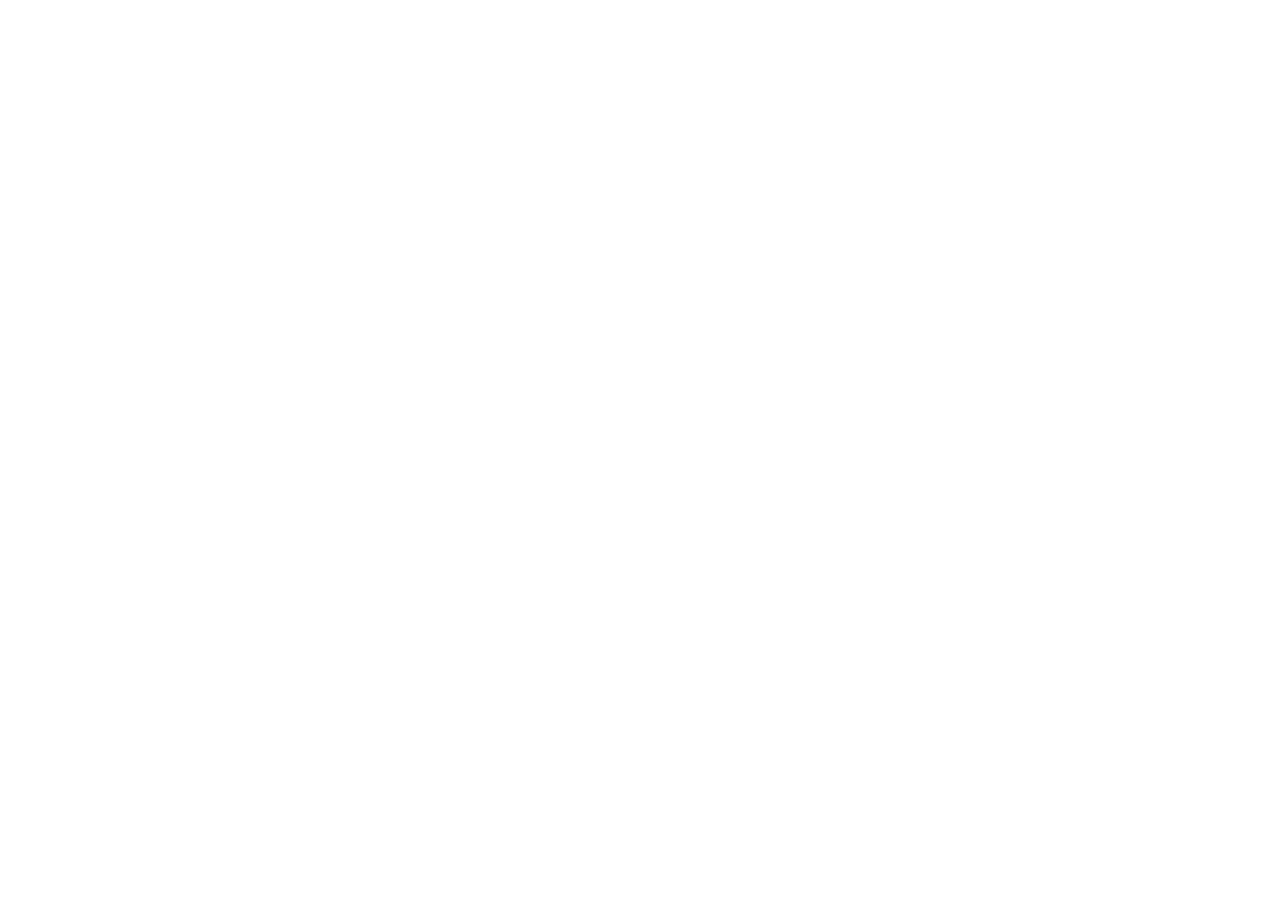
==== index.html @ 7f59fcab "css connected, & scores page" ====
<!DOCTYPE html>
<html lang="en">

<head>
    <meta charset="UTF-8">
    <meta http-equiv="X-UA-Compatible" content="IE=edge">
    <meta name="viewport" content="width=device-width, initial-scale=1.0">
    <link rel="stylesheet" href="assets/css/style.css">
    <title>A Random Quiz!</title>
</head>

<body>
    <!-- scores link -->
    <div class="scores"><a href="scores.html"></a></div>
</body>

</html>
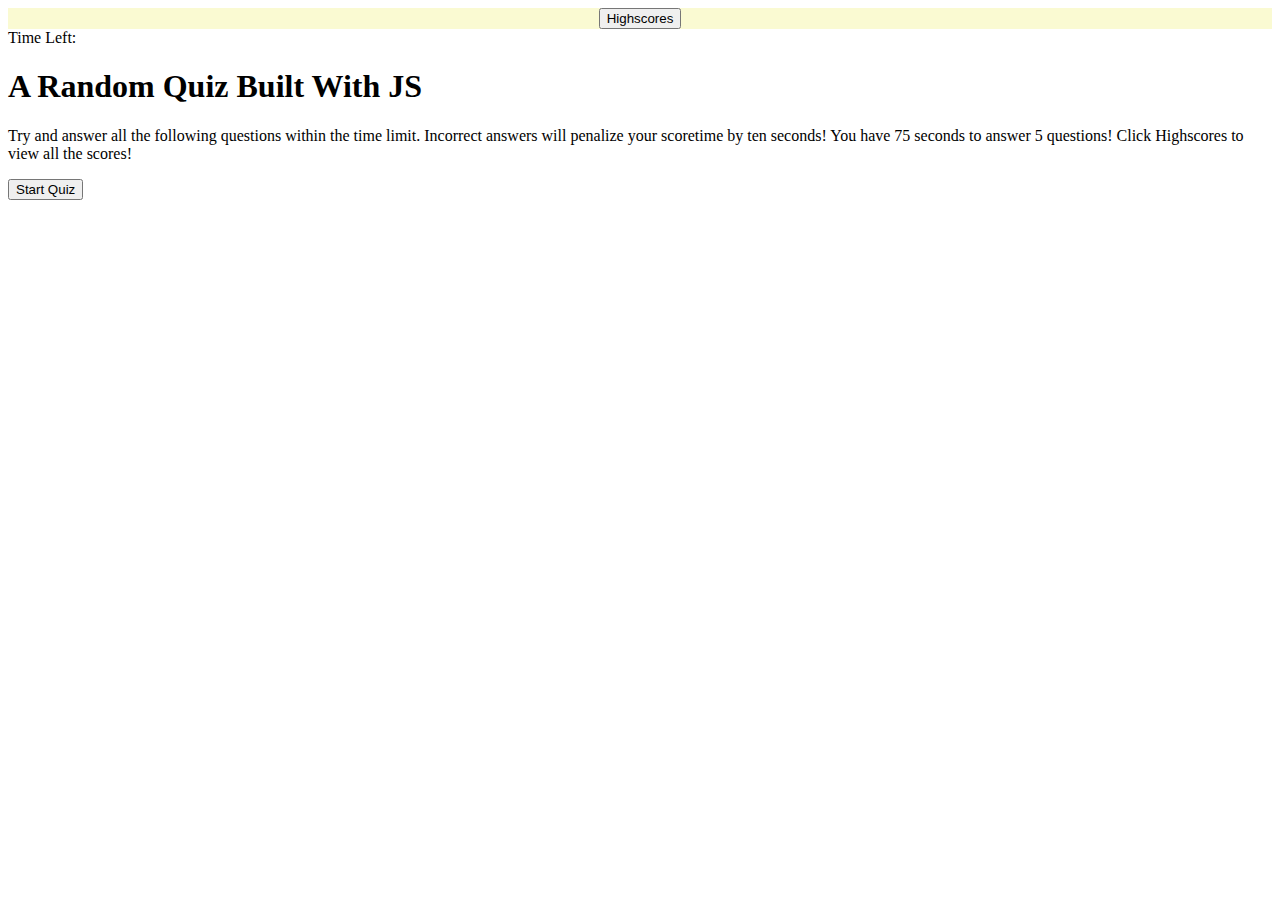
==== commit d9432525: "HTML Filled with comments, added JS Questions Array, beginning simple css design" ====
--- a/index.html
+++ b/index.html
@@ -6,12 +6,45 @@
     <meta http-equiv="X-UA-Compatible" content="IE=edge">
     <meta name="viewport" content="width=device-width, initial-scale=1.0">
     <link rel="stylesheet" href="assets/css/style.css">
-    <title>A Random Quiz!</title>
+    <title>A Random Quiz!!!</title>
 </head>
 
 <body>
     <!-- scores link -->
-    <div class="scores"><a href="scores.html"></a></div>
+    <div class="scores"><button id="hsbtn">Highscores<a href="scores.html"></button></a></div>
+    <!-- test contatiner -->
+    <div class="quiz-container">
+        <!-- timer -->
+        <div class="count-down">Time Left:<span class="seconds"></span></div>
+        <!-- test wrapper -->
+        <!-- start screen -->
+        <div id="start-screen" class="start">
+            <h1>A Random Quiz Built With JS</h1>
+            <p>Try and answer all the following questions within the time limit.
+                Incorrect answers will penalize your scoretime
+                by ten seconds! You have 75 seconds to answer 5 questions! Click Highscores to view all the scores!</p>
+            <!-- start button -->
+            <button id="start">Start Quiz</button>
+        </div>
+        <!-- questions -->
+        <div id="questions" class="hide">
+            <h2 id="question-header"></h2>
+            <div id="choices" class="choices"></div>
+        </div>
+        <!-- final screen -->
+        <div id="quiz-finished" class="hide">
+            <h2>How did you do?</h2>
+            <p>Your final score is <span id="finalScore"></span>.</p>
+            <!-- initials -->
+            <p> Enter Alias: <input type="text" id="Alias" max="20" />
+                <button id="submit">Submit</button></button>
+            </p>
+        </div>
+        <div id="feedback" class="feedback hide"></div>
+
+    </div>
+    <!-- javascript links -->
+
 </body>
 
 </html>--- a/assets/css/style.css
+++ b/assets/css/style.css
@@ -0,0 +1,12 @@
+
+
+/* editing Button container */
+.scores {
+    background-color:lightgoldenrodyellow;
+    text-align:center;
+}
+
+/* hides elements */
+.hide {
+    display:none;
+}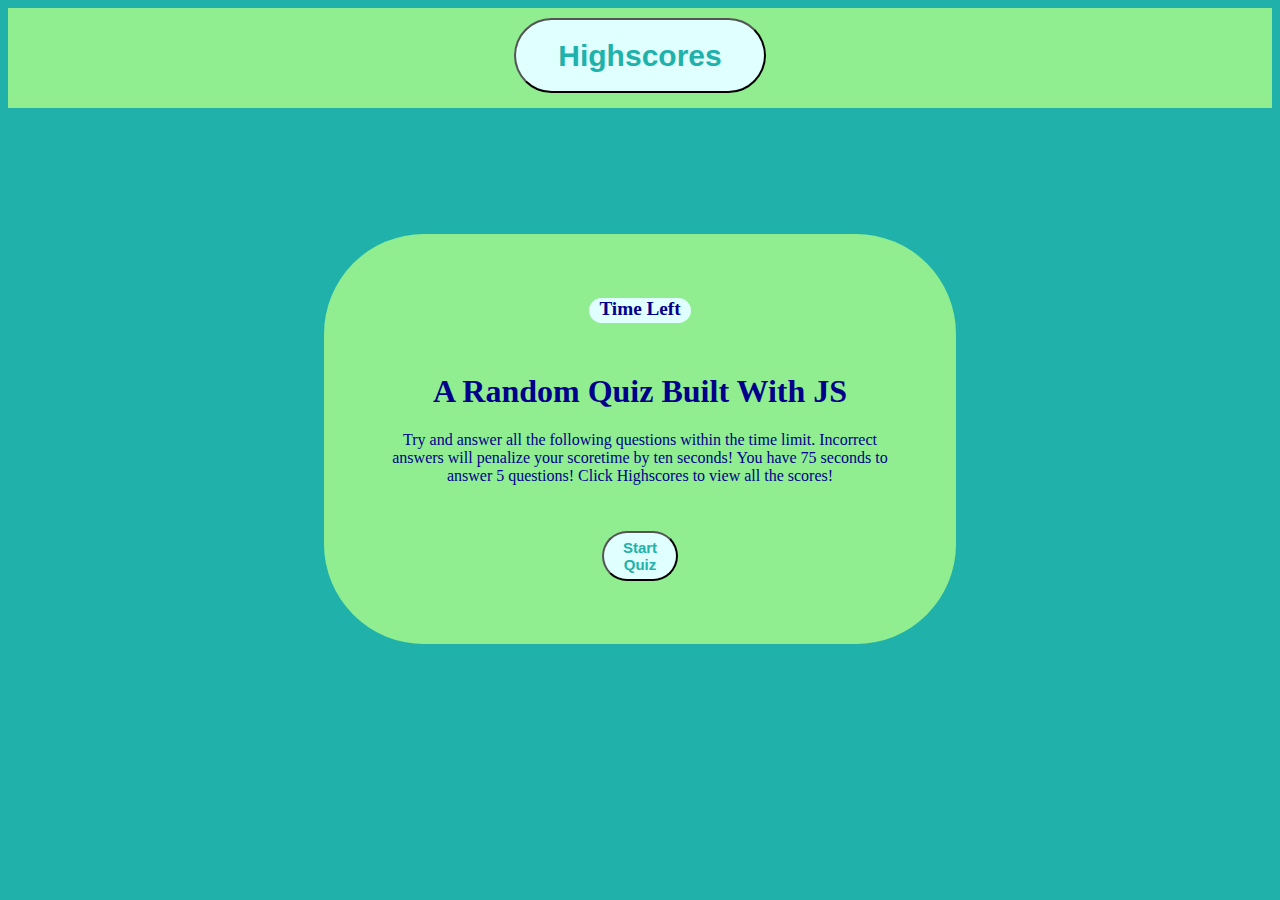
==== commit ff2e563e: "csssssssss & minor html edits for structuring" ====
--- a/index.html
+++ b/index.html
@@ -11,11 +11,15 @@
 
 <body>
     <!-- scores link -->
-    <div class="scores"><button id="hsbtn">Highscores<a href="scores.html"></button></a></div>
+    <div class="scores">
+        <div class="hsBtn">
+            <button id="highscores">Highscores<a href="scores.html"></button></a>
+        </div>
+    </div>
     <!-- test contatiner -->
     <div class="quiz-container">
         <!-- timer -->
-        <div class="count-down">Time Left:<span class="seconds"></span></div>
+        <div class="count-down" id="count-down">Time Left<span class="seconds"></span></div>
         <!-- test wrapper -->
         <!-- start screen -->
         <div id="start-screen" class="start">
@@ -44,7 +48,8 @@
 
     </div>
     <!-- javascript links -->
-
+    <script src="./assets/js/script.js"></script>
+    <script src="./assets/js/questions.js"></script>
 </body>
 
 </html>--- a/assets/css/style.css
+++ b/assets/css/style.css
@@ -1,12 +1,67 @@
+body {
+    background-color:lightseagreen;
+    color:darkblue;
+    text-align:center;
+    height:100%;
+}
 
 
 /* editing Button container */
 .scores {
-    background-color:lightgoldenrodyellow;
+    background-color:lightgreen;
     text-align:center;
+    height:100px;
+    justify-content: center;
 }
-
+#highscores {
+    height: 75px;
+    vertical-align: center;
+    background-color:lightcyan;
+    color:lightseagreen;
+    width:20%;
+    margin-top:10px;
+    border-radius:50px;
+    font-weight:900;
+    font-size:30px;
+}
+#highscores:hover {
+    background-color:aquamarine;
+    color:darksalmon
+}
 /* hides elements */
 .hide {
     display:none;
+}
+
+.quiz-container {
+    padding:5%;
+    background-color: lightgreen;
+    margin-top:10%;
+    margin-left:25%;
+    margin-right:25%;
+    border-radius:100px;
+}
+.count-down {
+    background-color:lightcyan;
+    margin-bottom:50px;
+    border-radius:50px;
+    height:25px;
+}
+#count-down {
+    margin-left:40%;
+    margin-right:40%;
+    text-align:center;
+    font-size: larger;
+    font-weight: 900;
+}
+#start  {
+    height: 50px;
+    vertical-align: center;
+    background-color:lightcyan;
+    color:lightseagreen;
+    width:15%;
+    margin-top:30px;
+    border-radius:50px;
+    font-weight:900;
+    font-size:15px;
 }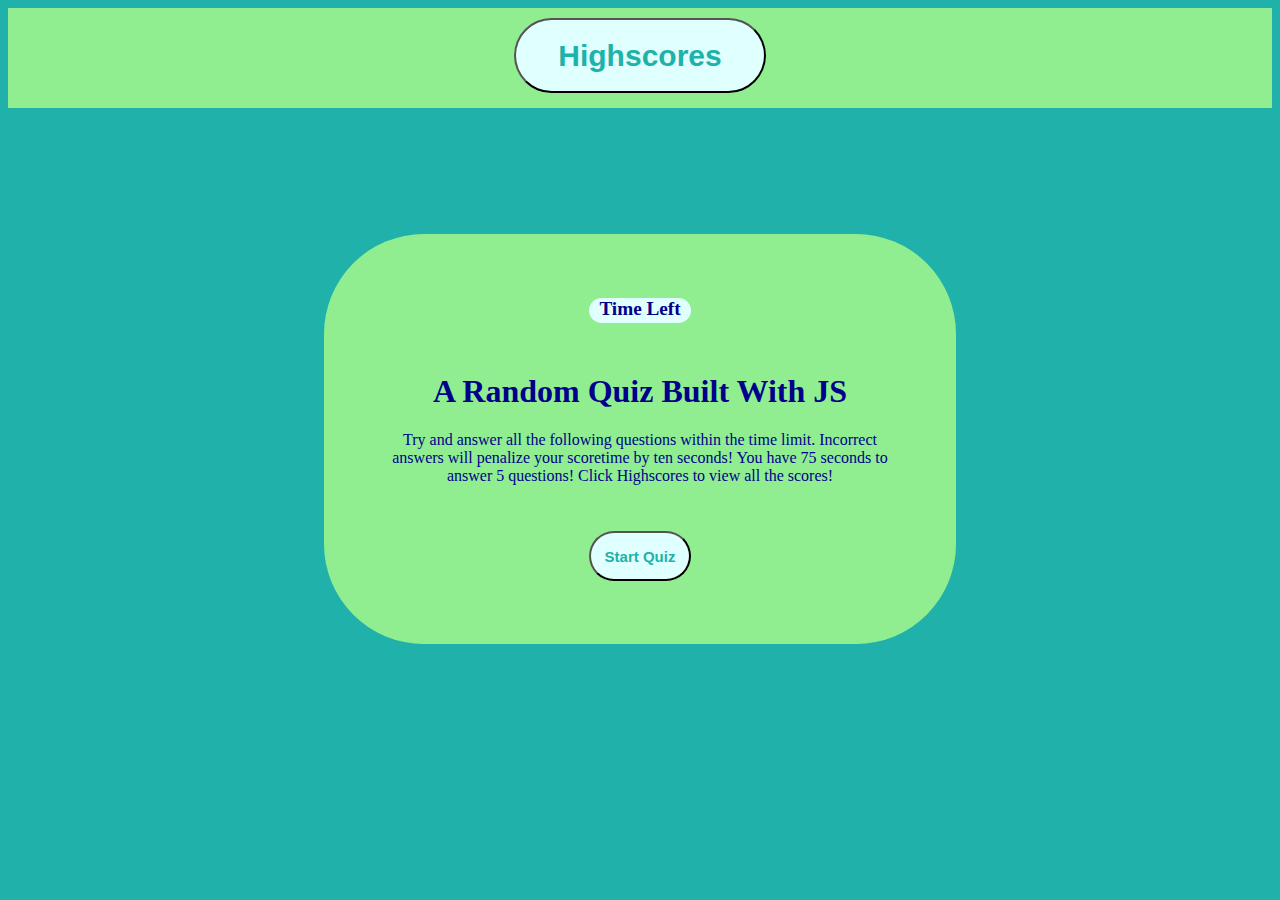
==== commit f5e936fb: "added delete button for scores, styled buttons, fixed links" ====
--- a/index.html
+++ b/index.html
@@ -13,7 +13,7 @@
     <!-- scores link -->
     <div class="scores">
         <div class="hsBtn">
-            <button id="highscores">Highscores<a href="scores.html"></button></a>
+            <a href="scores.html"> <button id="highscores">Highscores</button></a>
         </div>
     </div>
     <!-- test contatiner -->
--- a/assets/css/style.css
+++ b/assets/css/style.css
@@ -13,9 +13,8 @@
     height:100px;
     justify-content: center;
 }
-#highscores {
+#highscores, #btq {
     height: 75px;
-    vertical-align: center;
     background-color:lightcyan;
     color:lightseagreen;
     width:20%;
@@ -54,12 +53,12 @@
     font-size: larger;
     font-weight: 900;
 }
-#start  {
+#start, #delete  {
     height: 50px;
     vertical-align: center;
     background-color:lightcyan;
     color:lightseagreen;
-    width:15%;
+    width:20%;
     margin-top:30px;
     border-radius:50px;
     font-weight:900;
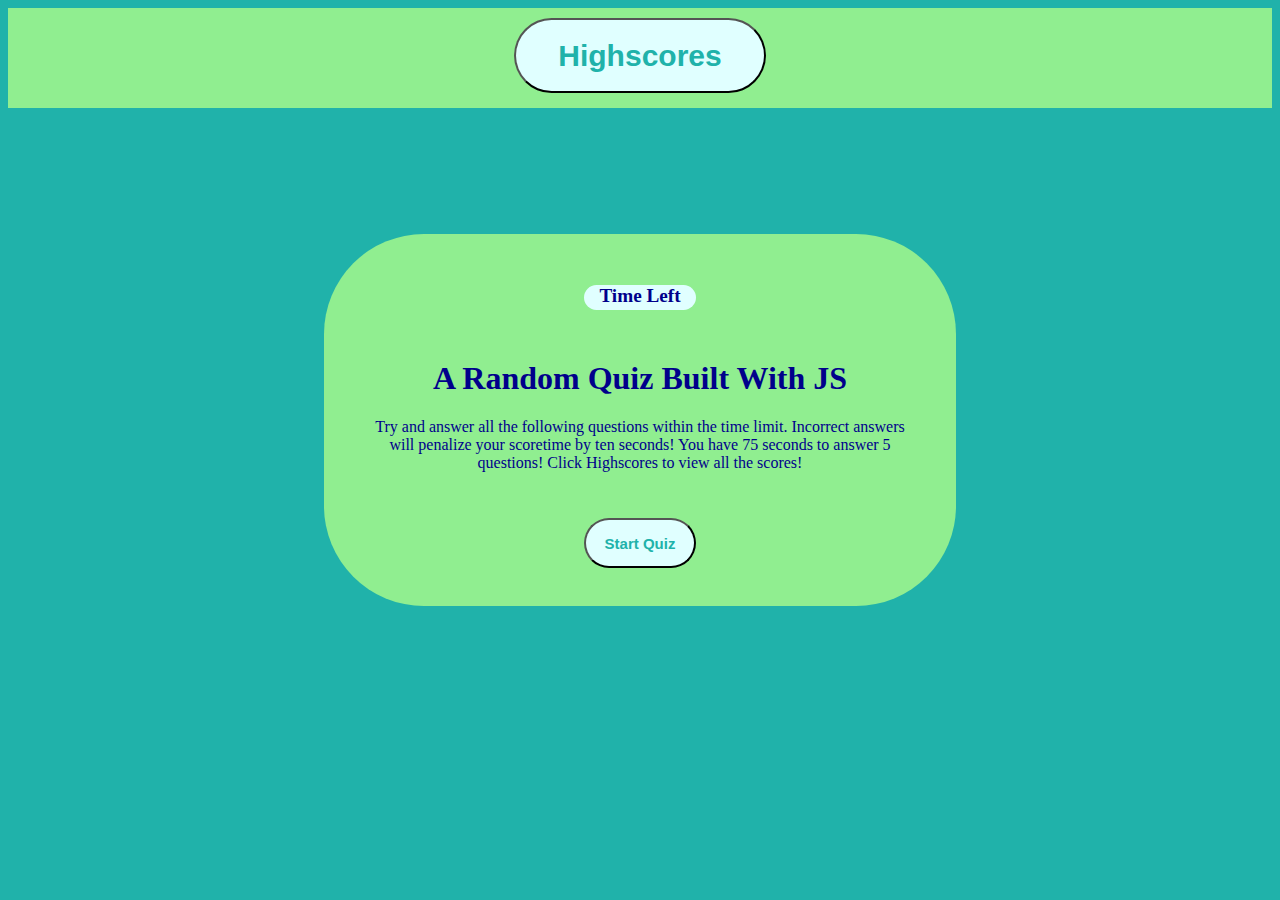
==== commit 5c47759f: "minor edits to questions.js & css, scores/script.js filled, some index classes edited" ====
--- a/index.html
+++ b/index.html
@@ -13,13 +13,13 @@
     <!-- scores link -->
     <div class="scores">
         <div class="hsBtn">
-            <a href="scores.html"> <button id="highscores">Highscores</button></a>
+            <a href="scores.html"> <button id="scores">Highscores</button></a>
         </div>
     </div>
     <!-- test contatiner -->
     <div class="quiz-container">
         <!-- timer -->
-        <div class="count-down" id="count-down">Time Left<span class="seconds"></span></div>
+        <div class="timer">Time Left <span id="sec"></span></div>
         <!-- test wrapper -->
         <!-- start screen -->
         <div id="start-screen" class="start">
@@ -39,8 +39,8 @@
         <div id="quiz-finished" class="hide">
             <h2>How did you do?</h2>
             <p>Your final score is <span id="finalScore"></span>.</p>
-            <!-- initials -->
-            <p> Enter Alias: <input type="text" id="Alias" max="20" />
+            <!-- alias -->
+            <p> Enter Alias: <input type="text" id="alias" max="20" />
                 <button id="submit">Submit</button></button>
             </p>
         </div>
--- a/assets/css/style.css
+++ b/assets/css/style.css
@@ -13,7 +13,7 @@
     height:100px;
     justify-content: center;
 }
-#highscores, #btq {
+#scores, #btq {
     height: 75px;
     background-color:lightcyan;
     color:lightseagreen;
@@ -23,7 +23,7 @@
     font-weight:900;
     font-size:30px;
 }
-#highscores:hover {
+#scores:hover {
     background-color:aquamarine;
     color:darksalmon
 }
@@ -33,26 +33,33 @@
 }
 
 .quiz-container {
-    padding:5%;
+    padding:3%;
+    padding-top:4%;
     background-color: lightgreen;
     margin-top:10%;
     margin-left:25%;
     margin-right:25%;
     border-radius:100px;
 }
-.count-down {
+.timer {
     background-color:lightcyan;
     margin-bottom:50px;
     border-radius:50px;
     height:25px;
-}
-#count-down {
     margin-left:40%;
     margin-right:40%;
     text-align:center;
     font-size: larger;
     font-weight: 900;
 }
+ #time {
+    background-color:lightcyan;
+    color:red;
+    border-radius:10px;
+    font-weight:900;
+
+} 
+
 #start, #delete  {
     height: 50px;
     vertical-align: center;
@@ -63,4 +70,12 @@
     border-radius:50px;
     font-weight:900;
     font-size:15px;
-}+}
+.choices button {
+    background-color: lightcyan;
+    color:lightseagreen;
+    border-radius: 50px;
+    padding:2%;
+    font-weight: 900;
+}
+
